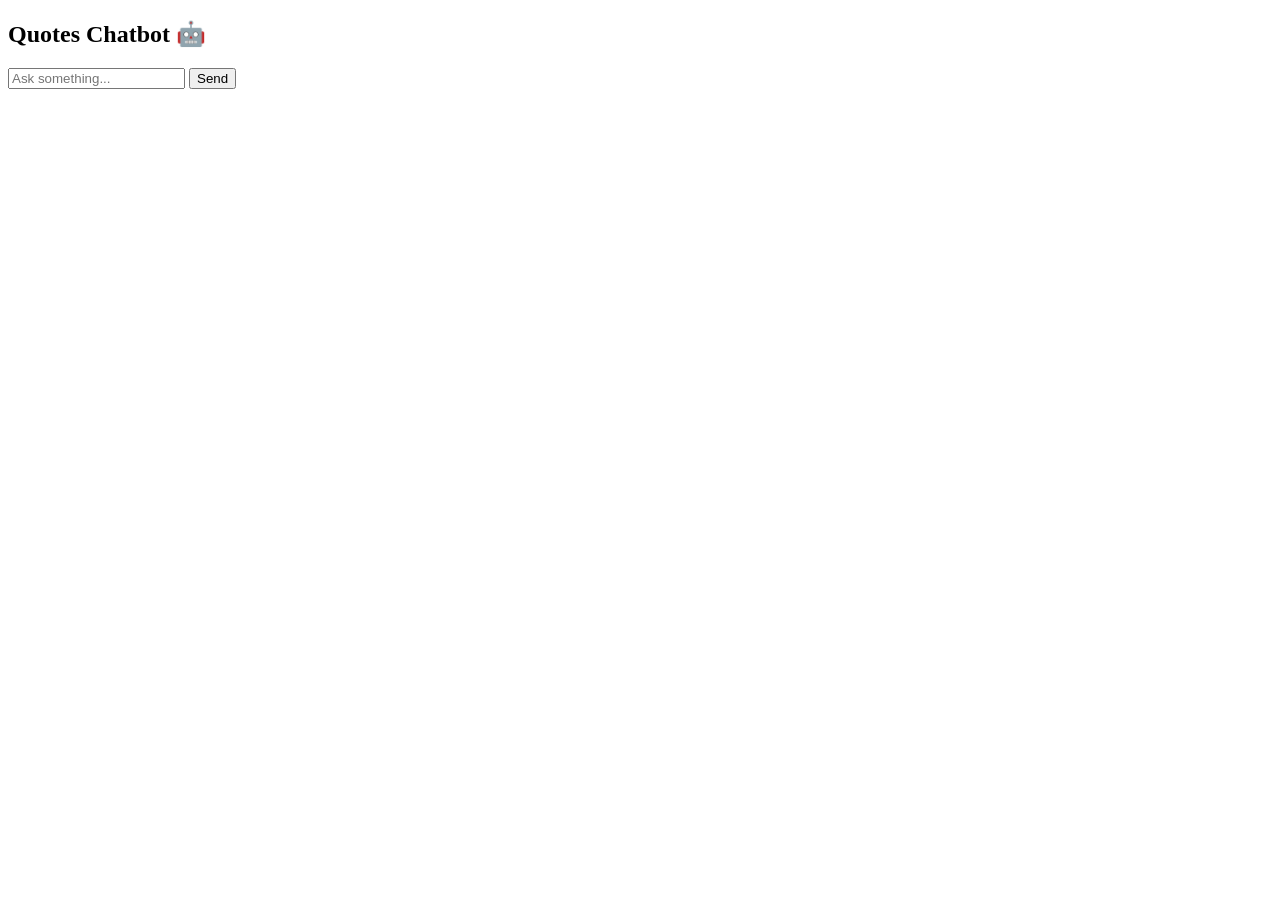
==== frontend/index.html @ 9c159274 "Create index.html" ====
<!DOCTYPE html>
<html>
<head>
<title>Quotes Chatbot</title>
<link rel="stylesheet" href="style.css">
</head>

<body>

<h2>Quotes Chatbot 🤖</h2>

<input type="text" id="userInput" placeholder="Ask something...">
<button onclick="sendMessage()">Send</button>

<p id="response"></p>

<script>

function sendMessage(){

let message = document.getElementById("userInput").value;

fetch("http://127.0.0.1:5000/chat", {
method: "POST",
headers: {
"Content-Type": "application/json"
},
body: JSON.stringify({
message: message
})
})

.then(response => response.json())
.then(data => {
document.getElementById("response").innerText = "Bot: " + data.reply;
});

}

</script>

</body>
</html>
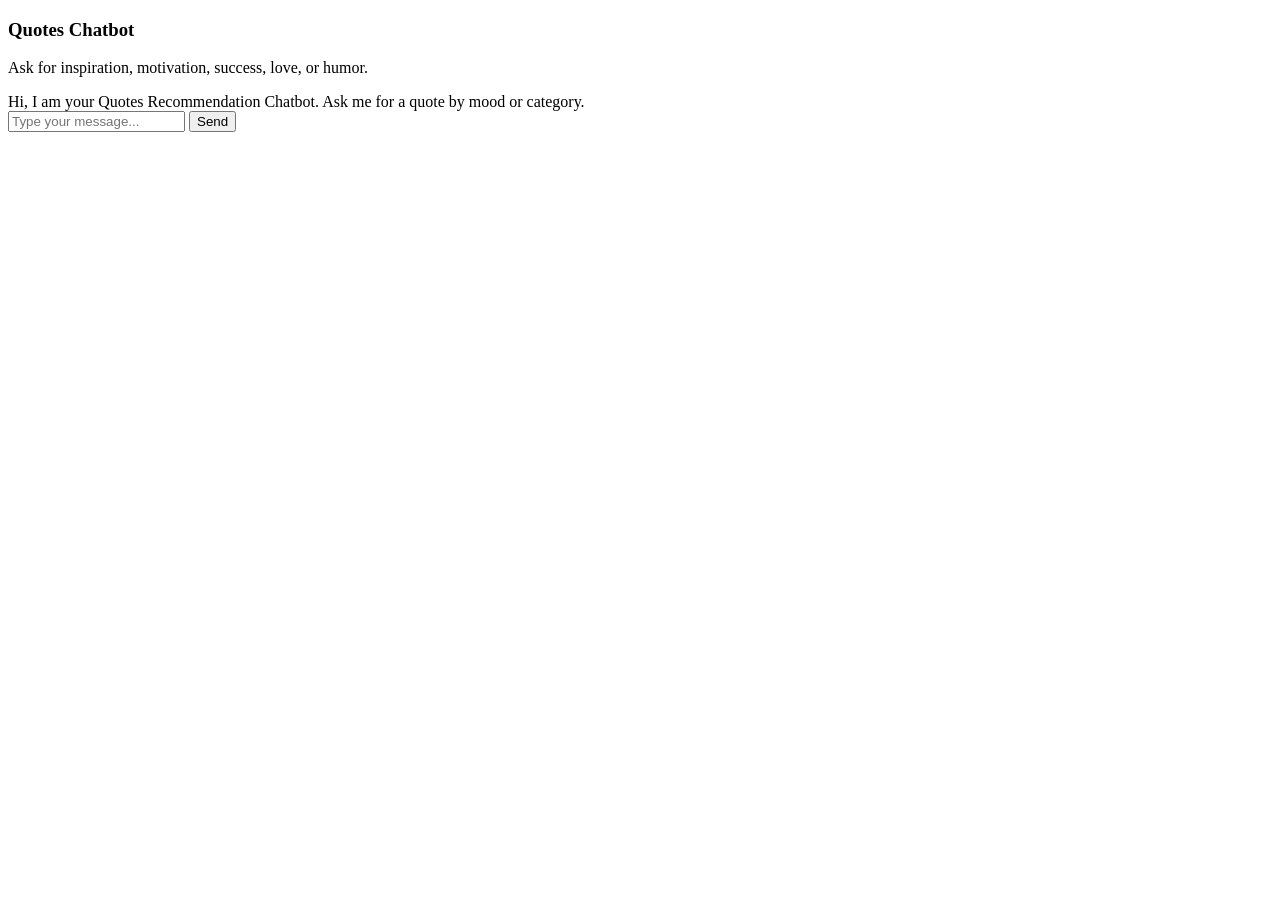
==== commit 3dbbc64b: "Update index.html" ====
--- a/frontend/index.html
+++ b/frontend/index.html
@@ -2,38 +2,60 @@
 <html>
 <head>
 <title>Quotes Chatbot</title>
-<link rel="stylesheet" href="style.css">
+<link rel="stylesheet" href="/style.css">
 </head>
 
 <body>
 
-<h2>Quotes Chatbot 🤖</h2>
+<div class="chat-container">
 
-<input type="text" id="userInput" placeholder="Ask something...">
+<div class="chat-header">
+<h3>Quotes Chatbot</h3>
+<p>Ask for inspiration, motivation, success, love, or humor.</p>
+</div>
+
+<div id="chatbox" class="chat-box">
+<div class="bot-message">
+Hi, I am your Quotes Recommendation Chatbot. Ask me for a quote by mood or category.
+</div>
+</div>
+
+<div class="input-area">
+<input type="text" id="userInput" placeholder="Type your message...">
 <button onclick="sendMessage()">Send</button>
+</div>
 
-<p id="response"></p>
+</div>
 
 <script>
 
 function sendMessage(){
 
-let message = document.getElementById("userInput").value;
+let userInput = document.getElementById("userInput").value;
 
-fetch("http://127.0.0.1:5000/chat", {
-method: "POST",
-headers: {
-"Content-Type": "application/json"
+fetch("/get",{
+method:"POST",
+headers:{
+"Content-Type":"application/json"
 },
-body: JSON.stringify({
-message: message
-})
+body:JSON.stringify({message:userInput})
 })
 
-.then(response => response.json())
-.then(data => {
-document.getElementById("response").innerText = "Bot: " + data.reply;
-});
+.then(response=>response.json())
+
+.then(data=>{
+
+let chatbox=document.getElementById("chatbox")
+
+chatbox.innerHTML += `<div class="user-message">${userInput}</div>`
+
+chatbox.innerHTML += `<div class="bot-message">${data.reply}</div>`
+
+document.getElementById("userInput").value=""
+
+chatbox.scrollTop = chatbox.scrollHeight
+
+})
 
 }
 
